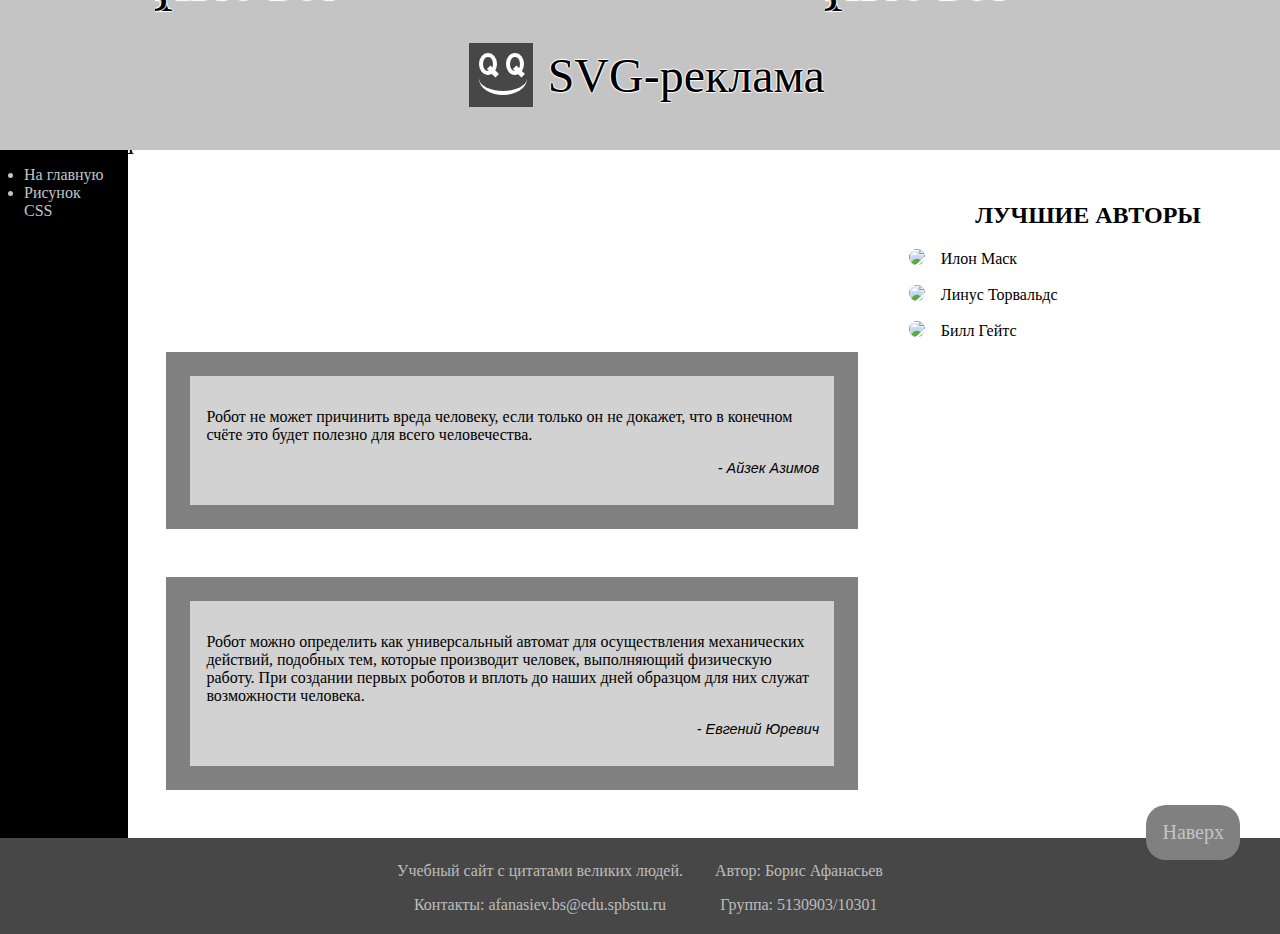
==== html/task2.html @ f61fbe58 "Add files via upload" ====
<!DOCTYPE html>
<html>

<head>
    <meta charset="UTF-8">
    <title>Сайт</title>
    <link rel="stylesheet" href="../css/main.css" />
    <link rel="stylesheet" href="../css/svg.css" />
    <meta name="viewport" content="width=device-width, initial-scale=1" />
</head>

<body>

    <main>
        <header>
            <svg class="ad" viewBox="0 0 200px 200px">
                <image class="img" href="../images/autobot.jpg" />
                <text class="autobot_text">Авто Бот</text>
				<linearGradient id="grad">
			        <stop offset="0%" stop-color="green"/>
			        <stop offset="65%" stop-color="orange"/>
			        <stop offset="100%" stop-color="red"/>
			    </linearGradient>
                <text class="a_letter" dominant-baseline="middle" text-anchor="middle">А</text>
                <text class="b_letter" dominant-baseline="middle" text-anchor="middle" \>Б</text>
            </svg>
            <div class="logo">
                    <div class="logo_eye" id="left_eye"></div>
                    <div class="logo_eye" id="right_eye"></div>
                    <div class="logo_eyelash" id="left_eyelash"></div>
                    <div class="logo_eyelash" id="right_eyelash"></div>
                    <div class="logo_smile"></div>
            </div>
            <div>SVG-реклама</div>
            <svg class="ad" viewBox="0 0 200px 200px">
                <image class="img" href="../images/autobot.jpg" />
                <text class="autobot_text">Авто Бот</text>
				<linearGradient id="grad">
			        <stop offset="0%" stop-color="green"/>
			        <stop offset="65%" stop-color="orange"/>
			        <stop offset="100%" stop-color="red"/>
			    </linearGradient>
                <text class="a_letter" dominant-baseline="middle" text-anchor="middle">А</text>
                <text class="b_letter" dominant-baseline="middle" text-anchor="middle" \>Б</text>
            </svg>
        </header>

        <div class="menu">
            <ul>
                <a href="../index.html" class="hidden_link">
                    <li>На главную</li>
                </a>
                <a href="./task1.html" class="hidden_link">
                    <li>Рисунок CSS</li>
                </a>
            </ul>
        </div>

        <div class="content">
            
            <svg class="ad" viewBox="0 0 200px 200px">
                <image class="img" href="../images/autobot.jpg" />
                <text class="autobot_text">Авто Бот</text>
				<linearGradient id="grad">
			        <stop offset="0%" stop-color="green"/>
			        <stop offset="65%" stop-color="orange"/>
			        <stop offset="100%" stop-color="red"/>
			    </linearGradient>
                <text class="a_letter" dominant-baseline="middle" text-anchor="middle">А</text>
                <text class="b_letter" dominant-baseline="middle" text-anchor="middle" \>Б</text>
            </svg>

            <div class="quote">
                <p class="quote_text">Робот не может причинить вреда человеку, если только он не докажет, что в конечном счёте это будет полезно для всего человечества.
                </p>
                <p class="author">- Айзек Азимов</p>
            </div>
            <div class="quote">
                <p class="quote_text">Робот можно определить как универсальный автомат для осуществления механических действий, подобных тем, которые производит человек, выполняющий физическую работу. При создании первых роботов и вплоть до наших дней образцом для них служат возможности человека.
                </p>
                <p class="author">- Евгений Юревич</p>
            </div>
        </div>

        <div class="top_authors">
            <h2>ЛУЧШИЕ АВТОРЫ</h2>
            <div class="top_author">
                <div><img src="../images/author1.jpg" width="60px" style="border-radius: 50%;"></div>
                <div>Илон Маск</div>
            </div>
            <div class="top_author">
                <div><img src="../images/author2.jpg" width="60px" style="border-radius: 50%;"></div>
                <div>Линус Торвальдс</div>
            </div>
            <div class="top_author">
                <div><img src="../images/author3.jpg" width="60px" style="border-radius: 50%;"></div>
                <div>Билл Гейтс</div>
            </div>
        </div>

        <footer>
            <div id="site_desc">
                <p>Учебный сайт с цитатами великих людей.</p>
                <p>Контакты: afanasiev.bs@edu.spbstu.ru</p>
            </div>
            <div id="dev_info">
                <p>Автор: Борис Афанасьев</p>
                <p>Группа: 5130903/10301</p>
            </div>
        </footer>
    </main>

    <div class="scroll_to_top"><a href="#" class="hidden_link">Наверх</a></div>


</body>

</html>
---- css/main.css ----
body
{
    margin:0;
}
main
{
    display: grid;
    grid-template-columns: repeat(10, 1fr);
    grid-template-rows: min-content 1fr 6em;
    grid-template-areas: 
                        "h h h h h h h h h h"
                        "m c c c c c c c t t"
                        "f f f f f f f f f f";
    word-wrap: break-word;
}
header
{
    position: sticky;
    top: 0;
    grid-area: h;
    text-align: center;
    font: 3em cursive;
    display: flex;
    text-shadow: 1px 0 1px #FFF, 0 1px 1px #FFF, -1px 0 1px #FFF, 0 -1px 1px #FFF;
    background-color: rgb(196, 196, 196);
    align-items: center;
    justify-content: center;
}
.logo
{
    position: relative;
	margin: 0.3em;
    background-color: rgb(71, 71, 71);
    max-width: 1.33em;
    min-width: 1.33em;
    height: 1.33em;
}
.logo_eye
{
    position: absolute;
    width: 0.2em;
    height: 0.3em;
    border-radius: 50%;
    border: 0.1em solid white;
    
}
#left_eye
{
    top: 0.2em;
    left: 0.2em;
}
#right_eye
{
    top: 0.2em;
    right: 0.2em;
}

.logo_eyelash
{
    position: absolute;
    width: 0.25em;
    height: 0.1em;
    background-color: white;
    transform: rotate(45deg);
}
#left_eyelash
{
    top: 0.55em;
    left: 0.37em;
}
#right_eyelash
{
    top: 0.55em;
    left: 0.9em;
}
.logo_smile
{
    position: absolute;
    top: 0.4em;
    left: 0.2em;
    width: 1em;
    height: 0.6em;
    border-radius: 50%;
    border-bottom: 0.1em solid white;
}
.menu
{
    box-sizing: border-box;
    grid-area: m;
    color: rgb(196, 196, 196);
    background-color: black;
    padding-right: 1em;
}
li
{
    margin-left: -1em;
}
.content
{
    grid-area: c;
}
.quote 
{
    background-color: rgb(210, 210, 210);
    margin: 3em 15%;
    border: solid 1.7em gray;
}
.quote_text
{
    padding: 1em 1em 0 1em;
}
.author
{
    font-family: 'Segoe UI', Tahoma, Geneva, Verdana, sans-serif;
    font-style: italic;
    font-size: 0.9em;
    text-align: right;
    padding: 0 1em 1em 0;
}
.top_authors
{
    grid-area: t;
    text-align: center;
    font: 1em cursive;
    padding: 2em 0.8em;
    justify-content: left;
}
.top_author
{
    display: flex;
    align-items: center;
    text-align: left;
    margin-bottom: 1em;
    gap: 1em;
}
.top_author img
{
    width: 60px;
    border-radius: 50%;
}
.hidden_link, .hidden_link:visited
{
    text-decoration: none;
    color: rgb(196, 196, 196);
}
.hidden_link:hover
{
    color: #FFF;
}
footer
{
    color: #bdbdbd;
    display: flex;
    flex-direction: row;
    gap: 2em;
    justify-content: center;
    grid-area: f;
    background-color: rgb(71, 71, 71);
    text-align: center;
    padding: 0.5em 0.5em;
}
.scroll_to_top
{
    position: fixed;
    background-color: gray;
    border-radius: 1em;
    text-align: center;
    font-size: 1.25em;
    bottom: 2em;
    right: 2em;
    padding: 0.8em;
}

/* and (max-aspect-ratio: 1/1)   */
@media only screen and (max-width: 1080px) {
    :root
    {
        font-size: 1em;
    }
    main
    {
        grid-template-rows: min-content min-content 1fr min-content min-content;
        grid-template-areas: 
                        "h h h h h h h h h h"
                        "m m m m m m m m m m"
                        "c c c c c c c c c c"
                        "t t t t t t t t t t"
                        "f f f f f f f f f f";
    }
    .quote 
    {
        border: solid 1.2em gray;
        margin: 1.5em 2em;
    }
    .menu
    {
        padding-left: 2em;
    }
    .top_authors
    {
        padding: 0em 0.8em;
    }
    .top_author
    {
        margin-left: 15%;
    }
    .top_author img
    {
        width: 120px;
    }
    header
    {
        position: initial;
    }
    footer{
        flex-direction: column;
        gap: 0;
    }
    .scroll_to_top
    {
        font-size: 1em;
        bottom: 1em;
        right: 1em;
        padding: 0.6em;
        border-radius: 0.8em;
    }
}

/* and (min-aspect-ratio: 1/1)  */
@media only screen and (min-width: 1081px) and (max-width: 1280px) {
    
    :root
    {
        font-size: 1em;
    }
    main
    {
        grid-template-rows: min-content 1fr 6em;
        grid-template-areas: 
                            "h h h h h h h h h h"
                            "m c c c c c c t t t"
                            "f f f f f f f f f f";
    }
    .quote 
    {
        border: solid 1.5em gray;
        margin: 3em 5%;
    }
}
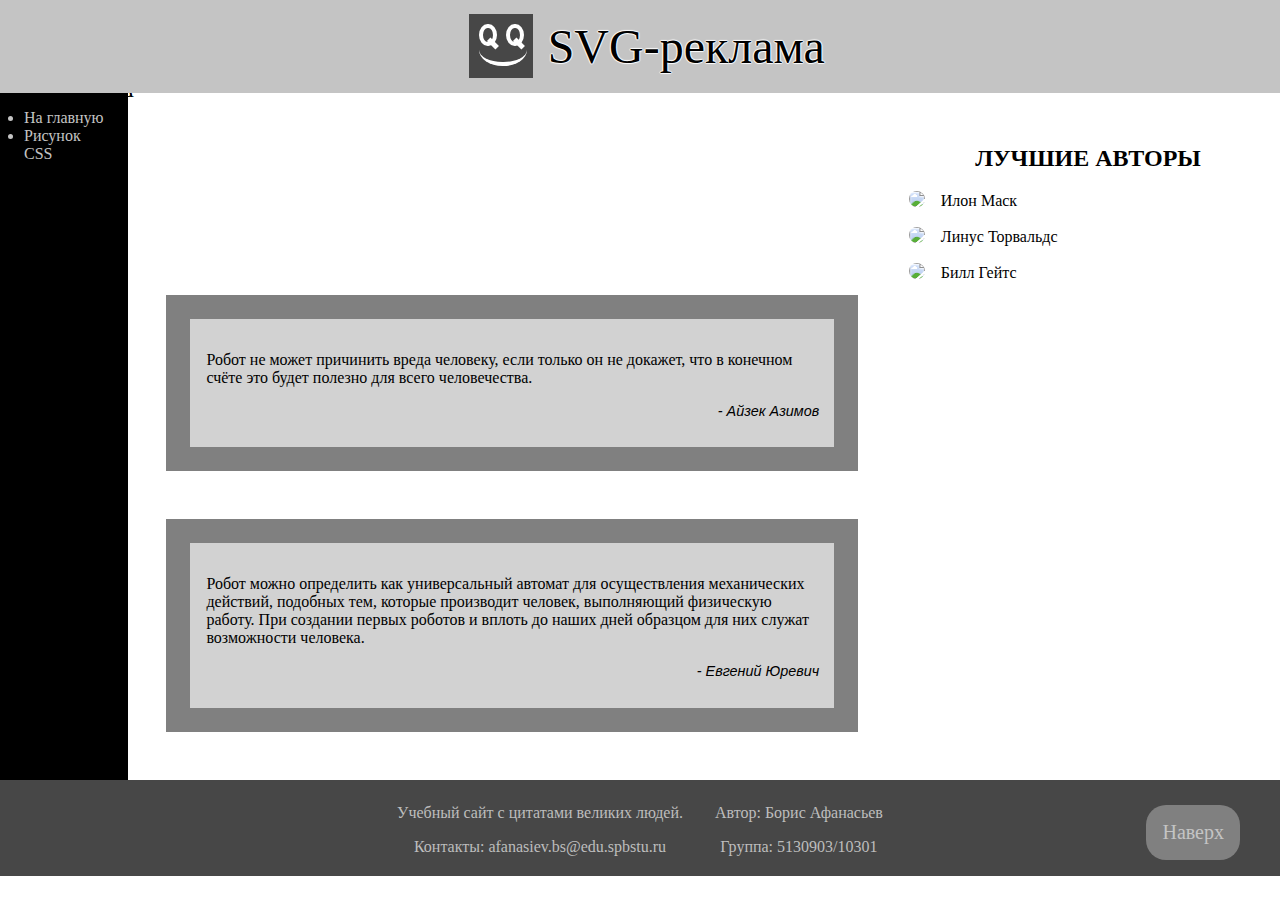
==== commit 6882bde0: "Add files via upload" ====
--- a/html/task2.html
+++ b/html/task2.html
@@ -13,17 +13,6 @@
 
     <main>
         <header>
-            <svg class="ad" viewBox="0 0 200px 200px">
-                <image class="img" href="../images/autobot.jpg" />
-                <text class="autobot_text">Авто Бот</text>
-				<linearGradient id="grad">
-			        <stop offset="0%" stop-color="green"/>
-			        <stop offset="65%" stop-color="orange"/>
-			        <stop offset="100%" stop-color="red"/>
-			    </linearGradient>
-                <text class="a_letter" dominant-baseline="middle" text-anchor="middle">А</text>
-                <text class="b_letter" dominant-baseline="middle" text-anchor="middle" \>Б</text>
-            </svg>
             <div class="logo">
                     <div class="logo_eye" id="left_eye"></div>
                     <div class="logo_eye" id="right_eye"></div>
@@ -32,17 +21,6 @@
                     <div class="logo_smile"></div>
             </div>
             <div>SVG-реклама</div>
-            <svg class="ad" viewBox="0 0 200px 200px">
-                <image class="img" href="../images/autobot.jpg" />
-                <text class="autobot_text">Авто Бот</text>
-				<linearGradient id="grad">
-			        <stop offset="0%" stop-color="green"/>
-			        <stop offset="65%" stop-color="orange"/>
-			        <stop offset="100%" stop-color="red"/>
-			    </linearGradient>
-                <text class="a_letter" dominant-baseline="middle" text-anchor="middle">А</text>
-                <text class="b_letter" dominant-baseline="middle" text-anchor="middle" \>Б</text>
-            </svg>
         </header>
 
         <div class="menu">
--- a/css/main.css
+++ b/css/main.css
@@ -171,8 +171,7 @@
     padding: 0.8em;
 }
 
-/* and (max-aspect-ratio: 1/1)   */
-@media only screen and (max-width: 1080px) {
+@media only screen and (max-width: 767px) {
     :root
     {
         font-size: 1em;
@@ -226,13 +225,7 @@
     }
 }
 
-/* and (min-aspect-ratio: 1/1)  */
-@media only screen and (min-width: 1081px) and (max-width: 1280px) {
-    
-    :root
-    {
-        font-size: 1em;
-    }
+@media only screen and (min-width: 768px) and (max-width: 1280px) {
     main
     {
         grid-template-rows: min-content 1fr 6em;
